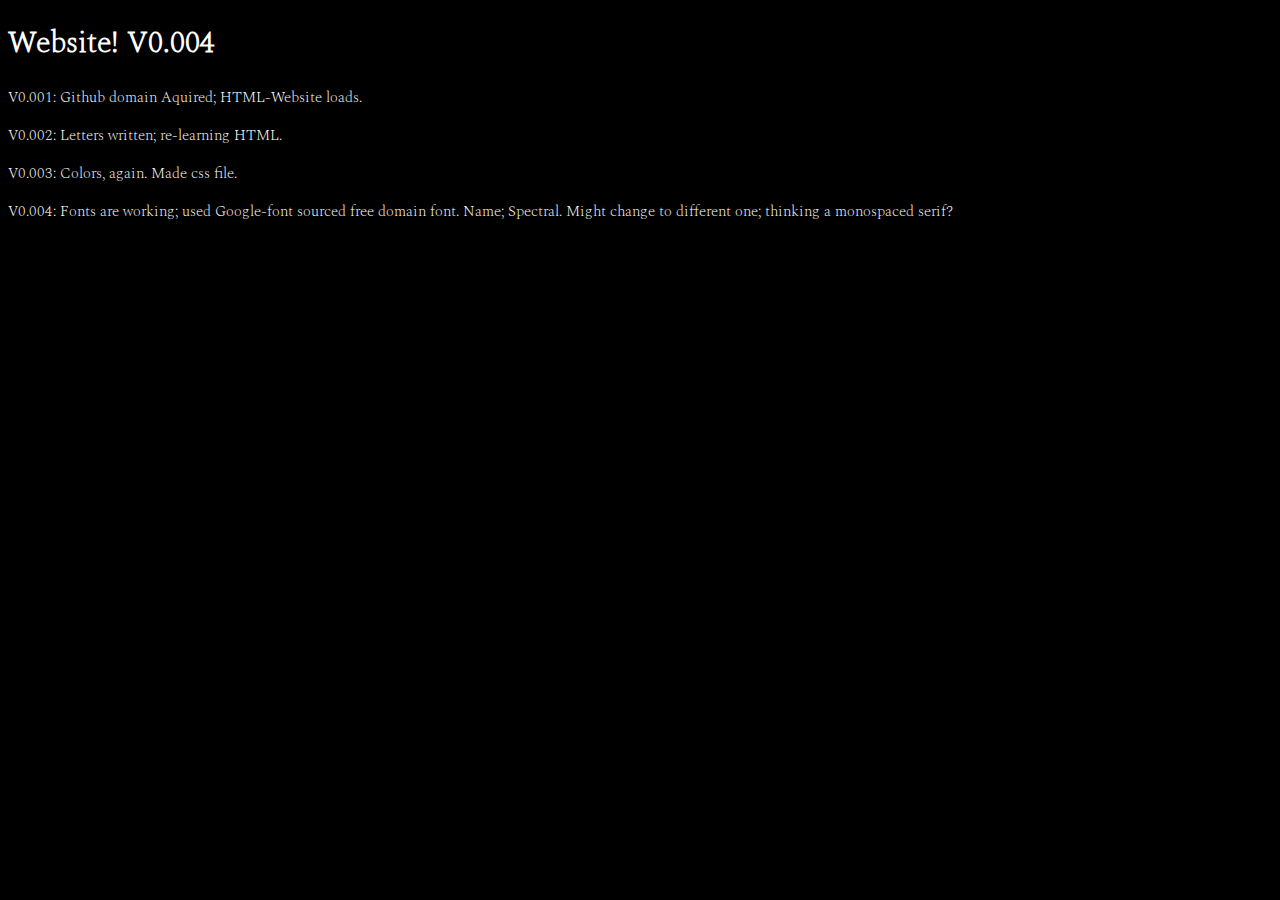
==== main.html @ ab94b7bb "Add files via upload" ====
<!DOCTYPE html>
<html>
	
  <head>
    <link rel="stylesheet" href="main_css.css">
    <title>Ahmed_Omer_Eportfolio</title>	  
  </head>


  <body>  
    <main>
        <h1>Website! V0.004</h1>
	<p>V0.001: Github domain Aquired; HTML-Website loads.</p>
	<p>V0.002: Letters written; re-learning HTML.</p>
	<p>V0.003: Colors, again. Made css file.</p>
	<p>V0.004: Fonts are working; used Google-font sourced free domain font. Name; Spectral. Might change to different one; thinking a monospaced serif?</p>
    </main>
  </body>
	
	
</html>
---- main_css.css ----
@font-face {
	font-family: Spectral;
	src: url(Spectral/Spectral-ExtraLight.ttf);
}



html{
	font-size: 15px

}

body{
	font-family: Spectral;

	background-color: #000000;
	color: #ffffff;



}
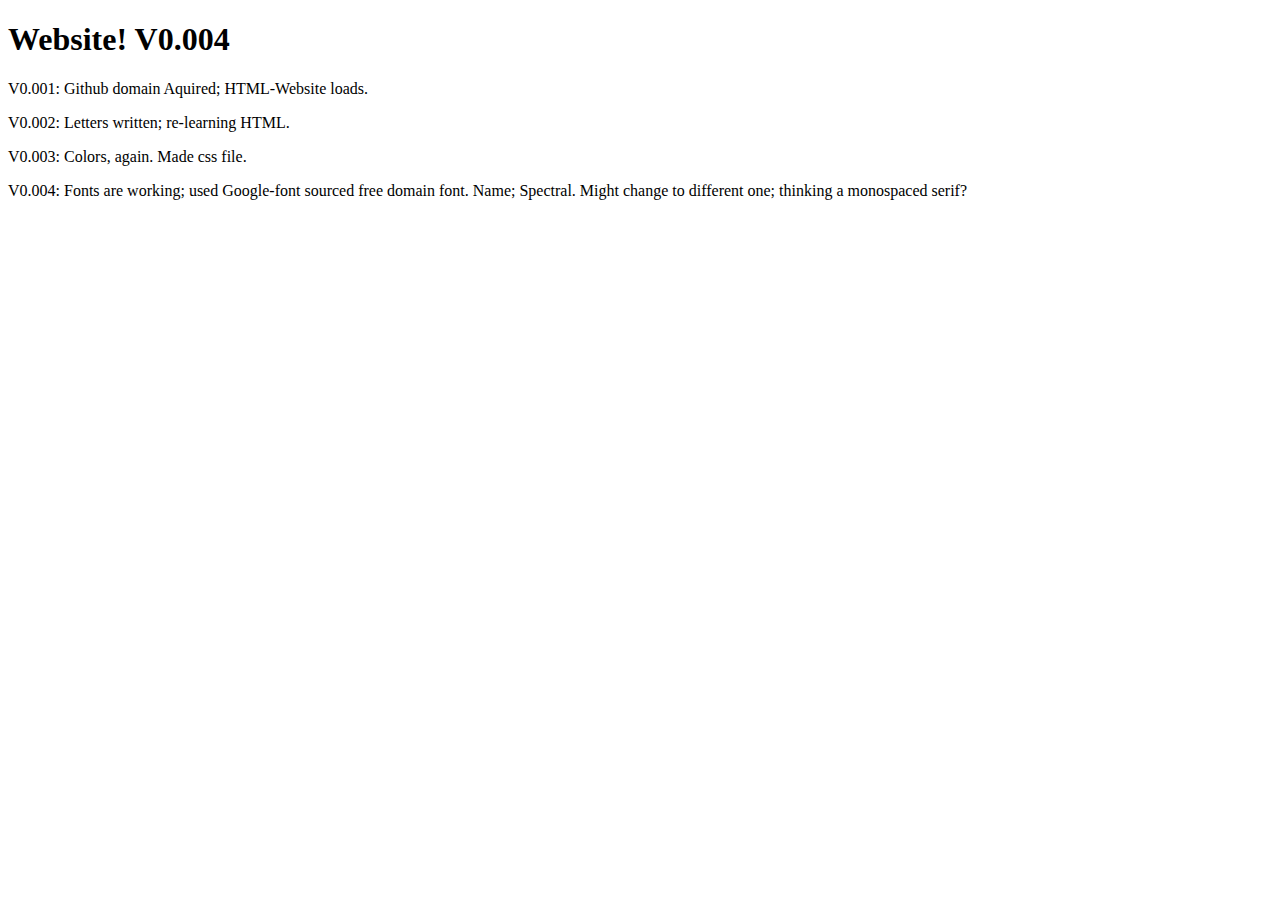
==== commit 1c29b556: "Add files via upload" ====
--- a/main.html
+++ b/main.html
@@ -1,21 +1,40 @@
 <!DOCTYPE html>
 <html>
-	
-  <head>
-    <link rel="stylesheet" href="main_css.css">
-    <title>Ahmed_Omer_Eportfolio</title>	  
-  </head>
+	<head>
+		<link rel="stylesheet" href="main_css.css">
+		<title>Ahmed_Omer_Eportfolio</title>
+
+		
+
+		
+	</head>
 
 
-  <body>  
-    <main>
-        <h1>Website! V0.004</h1>
-	<p>V0.001: Github domain Aquired; HTML-Website loads.</p>
-	<p>V0.002: Letters written; re-learning HTML.</p>
-	<p>V0.003: Colors, again. Made css file.</p>
-	<p>V0.004: Fonts are working; used Google-font sourced free domain font. Name; Spectral. Might change to different one; thinking a monospaced serif?</p>
-    </main>
-  </body>
+
+
+
+
+
+	<body>  
+		<main>
+			<h1>Website! V0.004</h1>
+			<p>V0.001: Github domain Aquired; HTML-Website loads.</p>
+			<p>V0.002: Letters written; re-learning HTML.</p>
+			<p>V0.003: Colors, again. Made css file.</p>
+			<p>V0.004: Fonts are working; used Google-font sourced free domain font. Name; Spectral. Might change to different one; thinking a monospaced serif?</p>
+			<p id="demo"></p>
+
+
+			<script>
+
+
+			var res = (fetch("mainText_1.txt")).text;
+			alert(res);
+			</script>
+			
+
+		</main>
+	</body>
 	
 	
 </html>